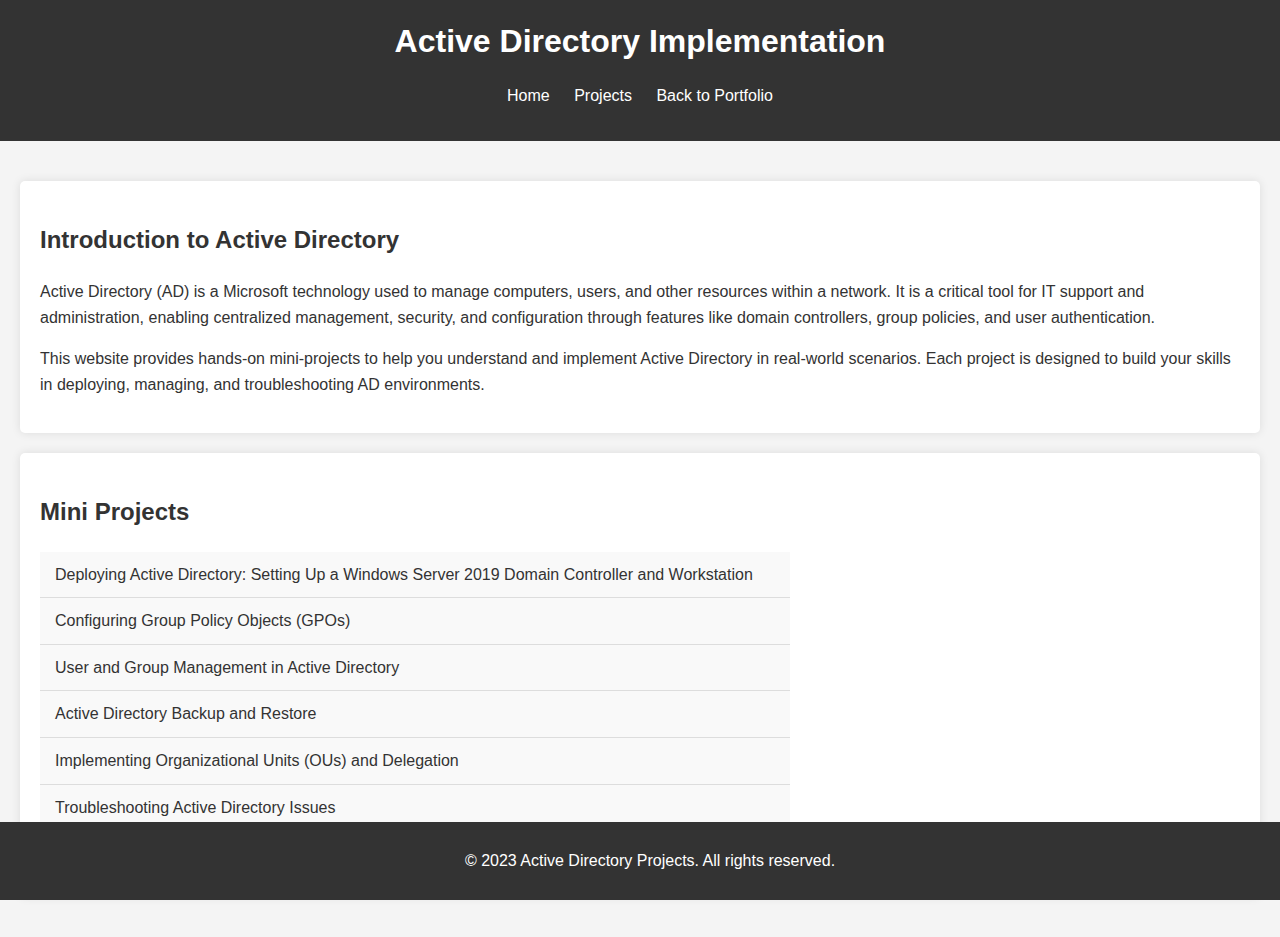
==== projects/ActiveD/index.html @ 20cdc372 "Initial commit" ====
<!DOCTYPE html>
<html lang="en">
<head>
  <meta charset="UTF-8">
  <meta name="viewport" content="width=device-width, initial-scale=1.0">
  <title>Active Directory Projects</title>
  <link rel="stylesheet" href="styles.css">
</head>
<body>
  <header>
    <h1>Active Directory Implementation</h1>
    <nav>
      <ul>
        <li><a href="#home">Home</a></li>
        <li><a href="#projects">Projects</a></li>
        <li><a href="../../index.html">Back to Portfolio</a></li>
      </ul>
    </nav>
  </header>


  <main id="home">
    <section class="intro">
      <h2>Introduction to Active Directory</h2>
      <p>
        Active Directory (AD) is a Microsoft technology used to manage computers, users, and other resources within a network. 
        It is a critical tool for IT support and administration, enabling centralized management, security, and configuration 
        through features like domain controllers, group policies, and user authentication.
      </p>
      <p>
        This website provides hands-on mini-projects to help you understand and implement Active Directory in real-world scenarios. 
        Each project is designed to build your skills in deploying, managing, and troubleshooting AD environments.
      </p>
    </section>

    <section id="projects" class="projects">
        <h2>Mini Projects</h2>
        <ul class="vertical-nav">
          <li><a href="https://medium.com/@kc.raqj58/deploying-active-directory-setting-up-a-windows-server-2019-domain-controller-and-workstation-9281471bc98b">Deploying Active Directory: Setting Up a Windows Server 2019 Domain Controller and Workstation</a></li>
          <li><a href="project2.html">Configuring Group Policy Objects (GPOs)</a></li>
          <li><a href="project3.html">User and Group Management in Active Directory</a></li>
          <li><a href="project4.html">Active Directory Backup and Restore</a></li>
          <li><a href="project5.html">Implementing Organizational Units (OUs) and Delegation</a></li>
          <li><a href="project6.html">Troubleshooting Active Directory Issues</a></li>
          <li><a href="project7.html">Active Directory Security: Implementing Password Policies and Auditing</a></li>
        </ul>
      </section>
  </main>

  <footer>
    <p>&copy; 2023 Active Directory Projects. All rights reserved.</p>
  </footer>

  <script src="script.js"></script>
</body>
</html>
---- projects/ActiveD/styles.css ----
/* General Styles */
body {
    font-family: Arial, sans-serif;
    line-height: 1.6;
    margin: 0;
    padding: 0;
    background-color: #f4f4f4;
    color: #333;
  }
  
  header {
    background: #333;
    color: #fff;
    padding: 1rem 0;
    text-align: center;
  }
  
  header h1 {
    margin: 0;
  }
  
  nav ul {
    list-style: none;
    padding: 0;
  }
  
  nav ul li {
    display: inline;
    margin: 0 10px;
  }
  
  nav ul li a {
    color: #fff;
    text-decoration: none;
  }
  
  main {
    padding: 20px;
  }
  
  .intro, .projects {
    background: #fff;
    padding: 20px;
    margin: 20px 0;
    border-radius: 5px;
    box-shadow: 0 0 10px rgba(0, 0, 0, 0.1);
  }
  
  /* Vertical Navigation Bar Styles */
.vertical-nav {
    list-style-type: none;
    padding: 0;
    margin: 0;
    width: 750px; /* Adjust width as needed */
  }
  
  .vertical-nav li {
    margin: 0;
    padding: 0;
    border-bottom: 1px solid #ddd; /* Add a border between items */
  }
  
  .vertical-nav li a {
    display: block;
    padding: 10px 15px;
    text-decoration: none;
    color: #333;
    background-color: #f9f9f9;
    transition: background-color 0.3s, color 0.3s;
  }
  
  .vertical-nav li a:hover {
    background-color: #007BFF;
    color: #fff;
  }
  
  .vertical-nav li:last-child {
    border-bottom: none; /* Remove border from the last item */
  }
  
  footer {
    text-align: center;
    padding: 10px;
    background: #333;
    color: #fff;
    position: fixed;
    bottom: 0;
    width: 100%;
  }
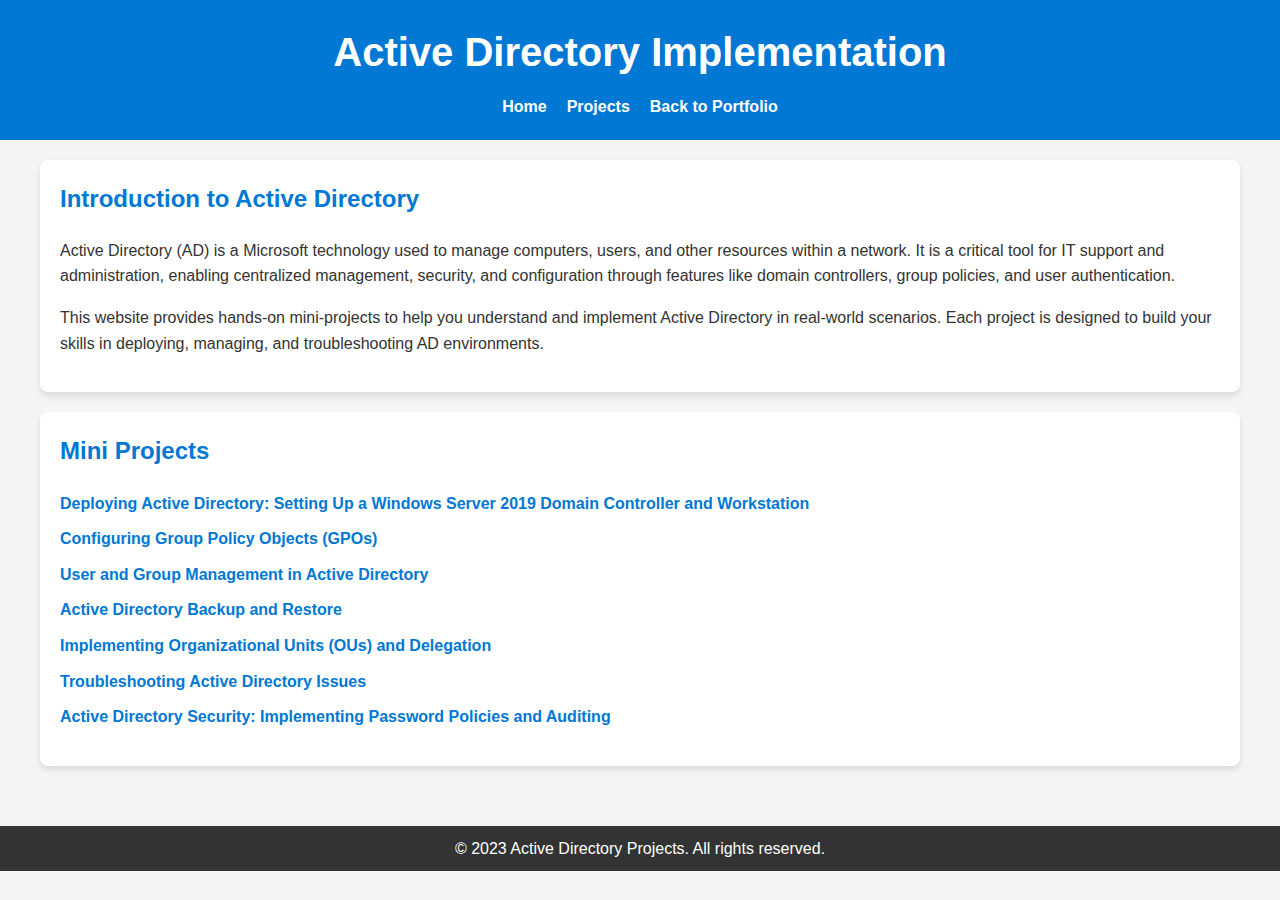
==== commit eece7bac: "css update" ====
--- a/projects/ActiveD/index.html
+++ b/projects/ActiveD/index.html
@@ -18,7 +18,6 @@
     </nav>
   </header>
 
-
   <main id="home">
     <section class="intro">
       <h2>Introduction to Active Directory</h2>
@@ -34,17 +33,17 @@
     </section>
 
     <section id="projects" class="projects">
-        <h2>Mini Projects</h2>
-        <ul class="vertical-nav">
-          <li><a href="https://medium.com/@kc.raqj58/deploying-active-directory-setting-up-a-windows-server-2019-domain-controller-and-workstation-9281471bc98b">Deploying Active Directory: Setting Up a Windows Server 2019 Domain Controller and Workstation</a></li>
-          <li><a href="project2.html">Configuring Group Policy Objects (GPOs)</a></li>
-          <li><a href="project3.html">User and Group Management in Active Directory</a></li>
-          <li><a href="project4.html">Active Directory Backup and Restore</a></li>
-          <li><a href="project5.html">Implementing Organizational Units (OUs) and Delegation</a></li>
-          <li><a href="project6.html">Troubleshooting Active Directory Issues</a></li>
-          <li><a href="project7.html">Active Directory Security: Implementing Password Policies and Auditing</a></li>
-        </ul>
-      </section>
+      <h2>Mini Projects</h2>
+      <ul class="vertical-nav">
+        <li><a href="https://medium.com/@kc.raqj58/deploying-active-directory-setting-up-a-windows-server-2019-domain-controller-and-workstation-9281471bc98b">Deploying Active Directory: Setting Up a Windows Server 2019 Domain Controller and Workstation</a></li>
+        <li><a href="project2.html">Configuring Group Policy Objects (GPOs)</a></li>
+        <li><a href="project3.html">User and Group Management in Active Directory</a></li>
+        <li><a href="project4.html">Active Directory Backup and Restore</a></li>
+        <li><a href="project5.html">Implementing Organizational Units (OUs) and Delegation</a></li>
+        <li><a href="project6.html">Troubleshooting Active Directory Issues</a></li>
+        <li><a href="project7.html">Active Directory Security: Implementing Password Policies and Auditing</a></li>
+      </ul>
+    </section>
   </main>
 
   <footer>
--- a/projects/ActiveD/styles.css
+++ b/projects/ActiveD/styles.css
@@ -1,89 +1,137 @@
 /* General Styles */
 body {
-    font-family: Arial, sans-serif;
-    line-height: 1.6;
-    margin: 0;
-    padding: 0;
-    background-color: #f4f4f4;
-    color: #333;
+  font-family: 'Arial', sans-serif;
+  line-height: 1.6;
+  margin: 0;
+  padding: 0;
+  background-color: #f4f4f4;
+  color: #333;
+}
+
+/* Header Styles */
+header {
+  background-color: #0078d4;
+  color: #fff;
+  padding: 20px 0;
+  text-align: center;
+}
+
+header h1 {
+  margin: 0;
+  font-size: 2.5rem;
+}
+
+nav ul {
+  list-style: none;
+  padding: 0;
+  margin: 10px 0 0;
+  display: flex;
+  justify-content: center;
+  gap: 20px;
+}
+
+nav ul li {
+  display: inline;
+}
+
+nav ul li a {
+  color: #fff;
+  text-decoration: none;
+  font-weight: bold;
+  transition: color 0.3s ease;
+}
+
+nav ul li a:hover {
+  color: #ffdd57;
+}
+
+/* Main Content Styles */
+main {
+  padding: 20px;
+  max-width: 1200px;
+  margin: 0 auto;
+}
+
+.intro, .projects {
+  background-color: #fff;
+  padding: 20px;
+  border-radius: 8px;
+  box-shadow: 0 4px 6px rgba(0, 0, 0, 0.1);
+  margin-bottom: 20px;
+}
+
+.intro h2, .projects h2 {
+  color: #0078d4;
+  margin-top: 0;
+}
+
+.projects ul.vertical-nav {
+  list-style: none;
+  padding: 0;
+}
+
+.projects ul.vertical-nav li {
+  margin: 10px 0;
+}
+
+.projects ul.vertical-nav li a {
+  text-decoration: none;
+  color: #0078d4;
+  font-weight: bold;
+  transition: color 0.3s ease;
+}
+
+.projects ul.vertical-nav li a:hover {
+  color: #ff5722;
+}
+
+/* Footer Styles */
+footer {
+  background-color: #333;
+  color: #fff;
+  text-align: center;
+  padding: 10px 0;
+  margin-top: 20px;
+}
+
+footer p {
+  margin: 0;
+}
+
+/* Responsive Design */
+@media (max-width: 768px) {
+  header h1 {
+    font-size: 2rem;
   }
-  
-  header {
-    background: #333;
-    color: #fff;
-    padding: 1rem 0;
-    text-align: center;
+
+  nav ul {
+    flex-direction: column;
+    gap: 10px;
   }
-  
+
+  main {
+    padding: 10px;
+  }
+
+  .intro, .projects {
+    padding: 15px;
+  }
+}
+
+@media (max-width: 480px) {
   header h1 {
-    margin: 0;
+    font-size: 1.5rem;
   }
-  
-  nav ul {
-    list-style: none;
-    padding: 0;
+
+  nav ul li a {
+    font-size: 0.9rem;
   }
-  
-  nav ul li {
-    display: inline;
-    margin: 0 10px;
+
+  .intro h2, .projects h2 {
+    font-size: 1.2rem;
   }
-  
-  nav ul li a {
-    color: #fff;
-    text-decoration: none;
+
+  .projects ul.vertical-nav li a {
+    font-size: 0.9rem;
   }
-  
-  main {
-    padding: 20px;
-  }
-  
-  .intro, .projects {
-    background: #fff;
-    padding: 20px;
-    margin: 20px 0;
-    border-radius: 5px;
-    box-shadow: 0 0 10px rgba(0, 0, 0, 0.1);
-  }
-  
-  /* Vertical Navigation Bar Styles */
-.vertical-nav {
-    list-style-type: none;
-    padding: 0;
-    margin: 0;
-    width: 750px; /* Adjust width as needed */
-  }
-  
-  .vertical-nav li {
-    margin: 0;
-    padding: 0;
-    border-bottom: 1px solid #ddd; /* Add a border between items */
-  }
-  
-  .vertical-nav li a {
-    display: block;
-    padding: 10px 15px;
-    text-decoration: none;
-    color: #333;
-    background-color: #f9f9f9;
-    transition: background-color 0.3s, color 0.3s;
-  }
-  
-  .vertical-nav li a:hover {
-    background-color: #007BFF;
-    color: #fff;
-  }
-  
-  .vertical-nav li:last-child {
-    border-bottom: none; /* Remove border from the last item */
-  }
-  
-  footer {
-    text-align: center;
-    padding: 10px;
-    background: #333;
-    color: #fff;
-    position: fixed;
-    bottom: 0;
-    width: 100%;
-  }+}